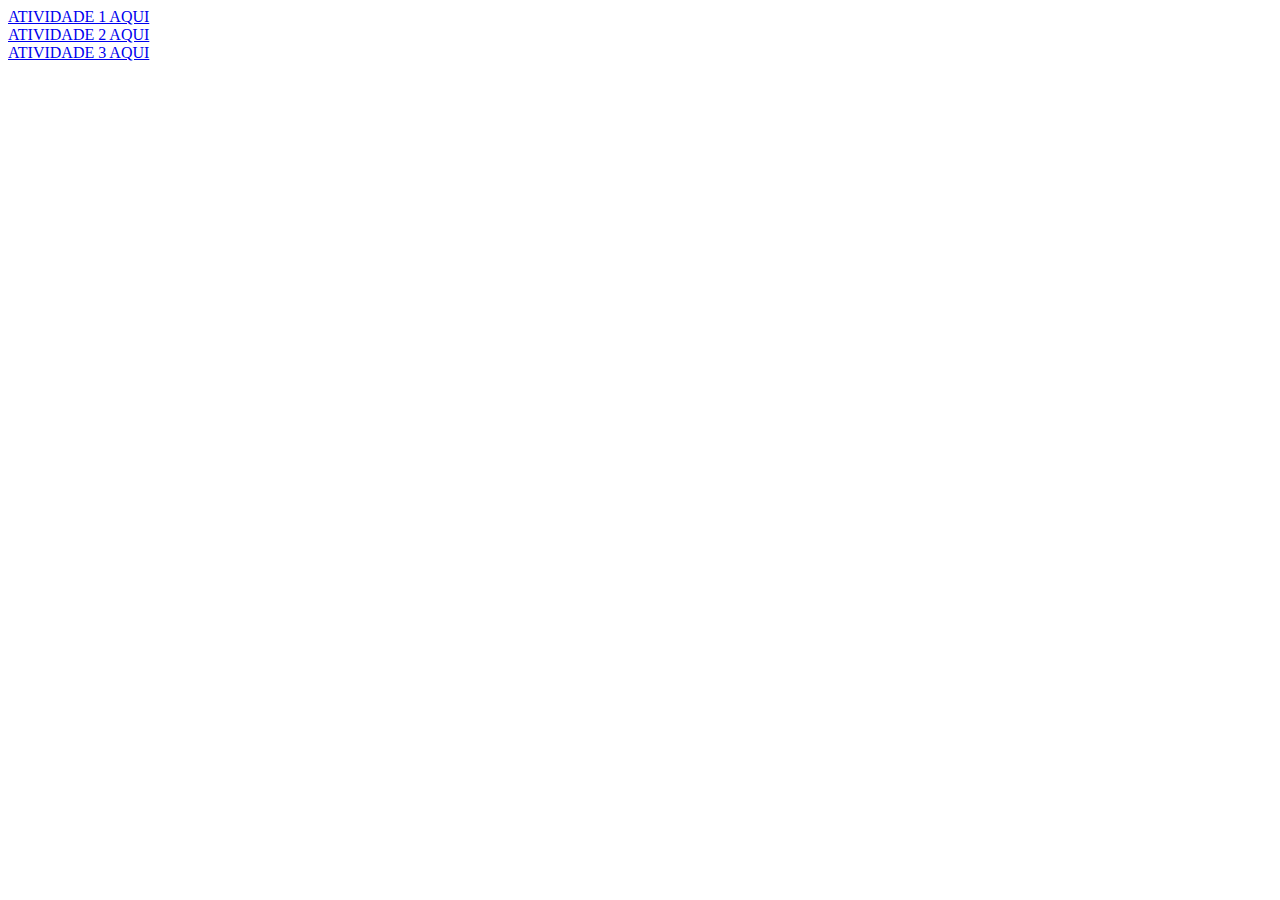
==== index.html @ ab03e8c6 "adicionando minhas informações" ====
<!DOCTYPE html>
<html lang="en">
<head>
    <meta charset="UTF-8">
    <meta name="viewport" content="width=device-width, initial-scale=1.0">
    <title>Atividades do Rocket Program - HTML</title>
</head>
<body>
    <a href="./Atividade1/">ATIVIDADE 1 AQUI</a><br>
    <a href="./Atividade2/">ATIVIDADE 2 AQUI</a><br>
    <a href="./Atividade3/">ATIVIDADE 3 AQUI</a><br>
</body>
</html>
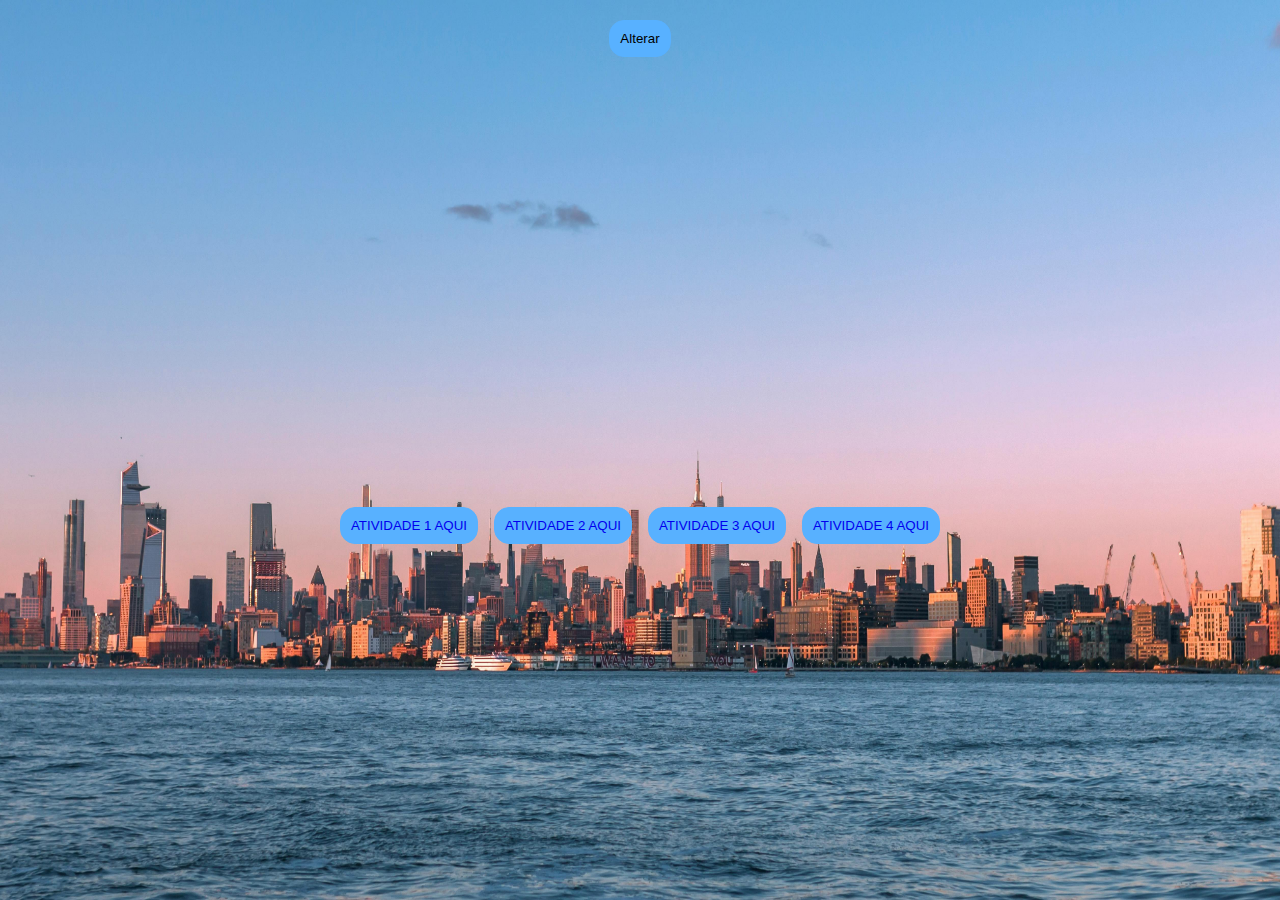
==== commit 8b60d98f: "atividade 4 e alterações" ====
--- a/index.html
+++ b/index.html
@@ -1,13 +1,57 @@
 <!DOCTYPE html>
 <html lang="en">
+
 <head>
     <meta charset="UTF-8">
     <meta name="viewport" content="width=device-width, initial-scale=1.0">
     <title>Atividades do Rocket Program - HTML</title>
+    <link rel="stylesheet" href="style.css">
 </head>
-<body>
-    <a href="./Atividade1/">ATIVIDADE 1 AQUI</a><br>
-    <a href="./Atividade2/">ATIVIDADE 2 AQUI</a><br>
-    <a href="./Atividade3/">ATIVIDADE 3 AQUI</a><br>
+
+<body class="all">
+    <div class="divBtn">
+        <button id="alterarBtn">Alterar</button>
+    </div>
+    <div class="atividades">
+        <div class="ati">
+            <button class="btnAti">
+                <a href="./Atividade1/">ATIVIDADE 1 AQUI</a>
+            </button>
+            <br>
+        </div>
+        <div class="ati">
+            <button class="btnAti">
+                <a href="./Atividade2/">ATIVIDADE 2 AQUI</a>
+            </button>
+            <br>
+        </div>
+        <div class="ati">
+            <button class="btnAti">
+                <a href="./Atividade3/">ATIVIDADE 3 AQUI</a>
+            </button>
+            <br>
+        </div>
+        <div class="ati">
+            <button class="btnAti">
+                <a href="./Atividade4/">ATIVIDADE 4 AQUI</a>
+            </button>
+            <br>
+        </div>
+    </div>
+    <script>
+        document.addEventListener("DOMContentLoaded", function() {
+            var btn = document.getElementById('alterarBtn');
+            var body = document.querySelector('*');
+
+            btn.addEventListener('click', function() {
+                if (body.style.filter === 'brightness(50%)') {
+                    body.style.filter = '';
+                } else {
+                    body.style.filter = 'brightness(50%)';
+                }
+            });
+        });
+    </script>
 </body>
+
 </html>--- a/style.css
+++ b/style.css
@@ -0,0 +1,76 @@
+* {
+    box-sizing: border-box;
+    margin: 0;
+    padding: 0;
+}
+
+.divBtn {
+    text-align: center;
+    padding-top: 20px;
+}
+
+#alterarBtn {
+    padding: 10px;
+    border: solid 1px rgb(88, 177, 255);
+    border-radius: 15px;
+    background-color: rgb(88, 177, 255);
+    animation-name: pulse;
+    animation-duration: 5s;
+    animation-delay: 3s;
+    animation-iteration-count: infinite;
+    cursor: pointer;
+    transition: 0.5s;
+}
+
+#alterarBtn:hover {
+    background-color: transparent;
+    box-shadow: 7px 5px 5px rgb(88, 177, 255);
+}
+
+.atividades {
+    text-align: center;
+    padding-top: 50vh;
+    flex-basis: 200;
+}
+
+.ati {
+    display: inline-block;
+    width: 150px;
+    vertical-align: middle;
+    border-radius: 15px;
+}
+
+a {
+    text-decoration: none;
+}
+
+.all {
+    background: url('./images/photoNY.jpeg');
+    background-repeat: no-repeat;
+    background-size: 100% 100%;
+    height: 100vh;
+    transition: filter 0.5s;
+}
+
+@keyframes pulse {
+    0%, 100% { transform: scale(1); }
+    50% { transform: scale(1.1); }
+}
+
+.btnAti {
+    padding: 10px;
+    border: solid 1px rgb(88, 177, 255);
+    border-radius: 15px;
+    background-color: rgb(88, 177, 255);
+    animation-name: pulse;
+    animation-duration: 5s;
+    animation-delay: 3s;
+    animation-iteration-count: infinite;
+    transition: 0.5s;
+}
+
+.btnAti:hover {
+    background-color: transparent;
+    box-shadow: 7px 5px 5px rgb(88, 177, 255);
+}
+
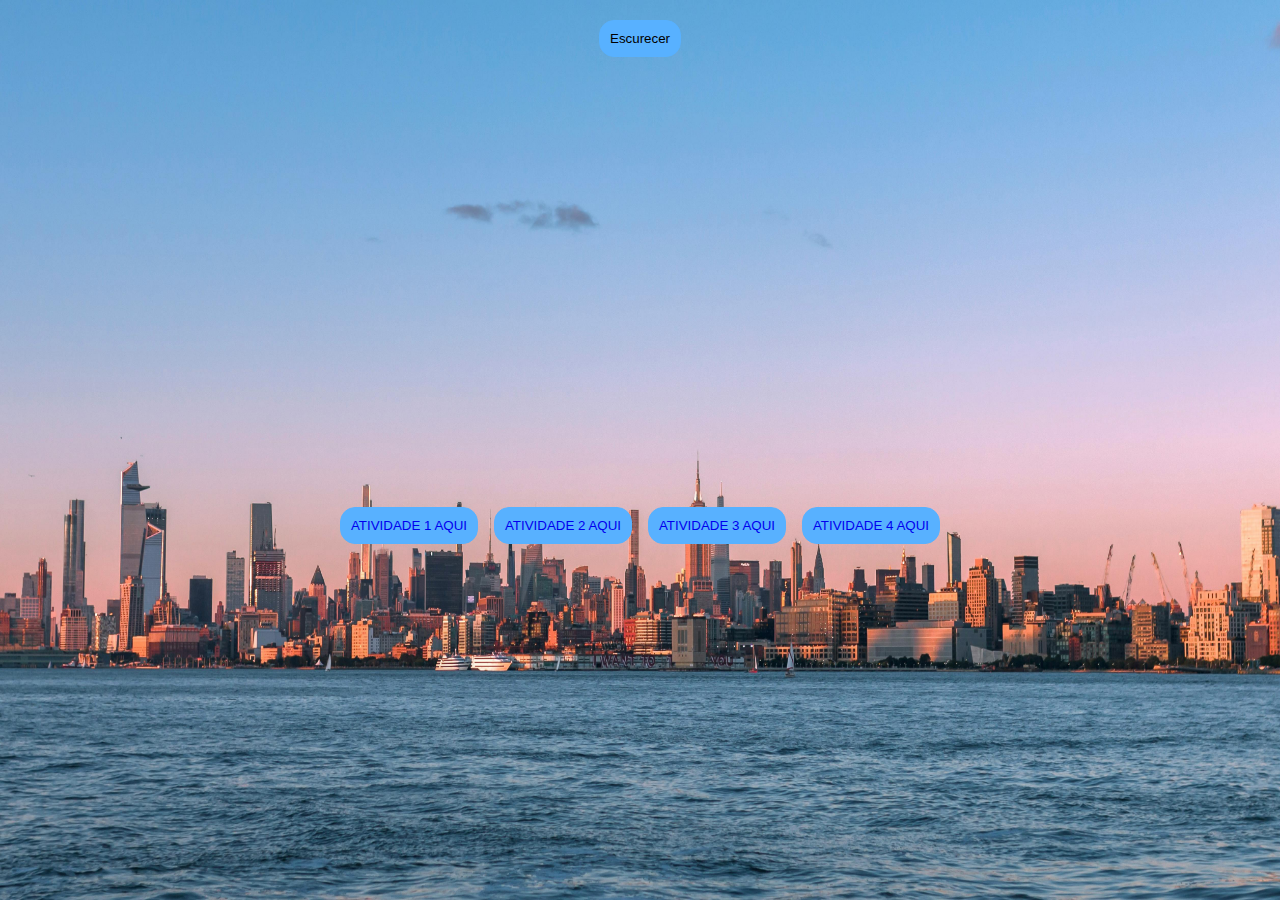
==== commit 3ba7abc9: "estilizando atividade 2" ====
--- a/index.html
+++ b/index.html
@@ -10,7 +10,7 @@
 
 <body class="all">
     <div class="divBtn">
-        <button id="alterarBtn">Alterar</button>
+        <button id="alterarBtn">Escurecer</button>
     </div>
     <div class="atividades">
         <div class="ati">
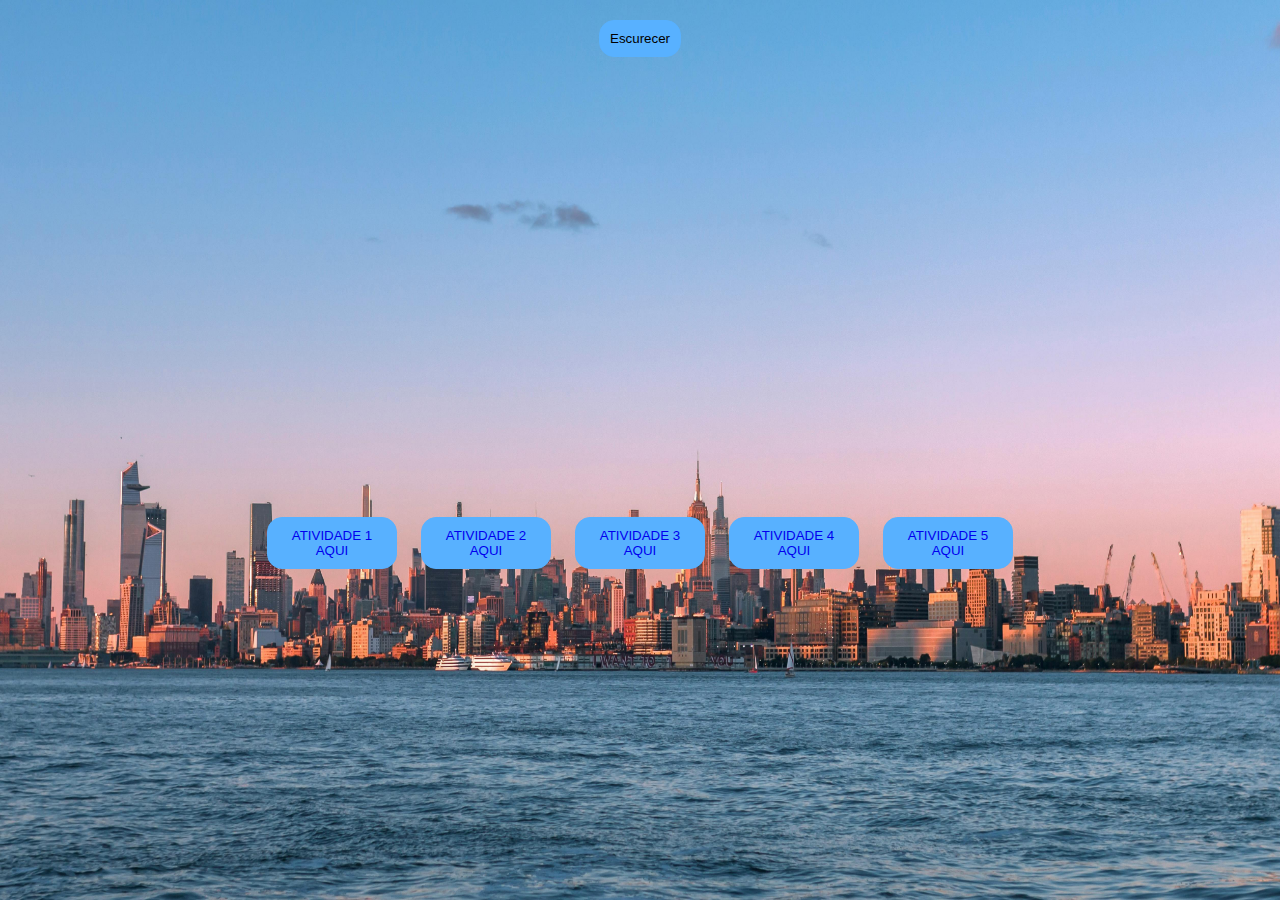
==== commit 323db73c: "atividade 5" ====
--- a/index.html
+++ b/index.html
@@ -37,6 +37,12 @@
             </button>
             <br>
         </div>
+        <div class="ati">
+            <button class="btnAti">
+                <a href="./Atividade5/">ATIVIDADE 5 AQUI</a>
+            </button>
+            <br>
+        </div>
     </div>
     <script>
         document.addEventListener("DOMContentLoaded", function() {
--- a/style.css
+++ b/style.css
@@ -53,11 +53,19 @@
 }
 
 @keyframes pulse {
-    0%, 100% { transform: scale(1); }
-    50% { transform: scale(1.1); }
+
+    0%,
+    100% {
+        transform: scale(1);
+    }
+
+    50% {
+        transform: scale(1.1);
+    }
 }
 
 .btnAti {
+    margin: 10px;
     padding: 10px;
     border: solid 1px rgb(88, 177, 255);
     border-radius: 15px;
@@ -74,3 +82,9 @@
     box-shadow: 7px 5px 5px rgb(88, 177, 255);
 }
 
+@media only screen and (max-width: 600px) {
+    .btnAti {
+        margin: 5px;
+        padding: 7px;
+    }
+}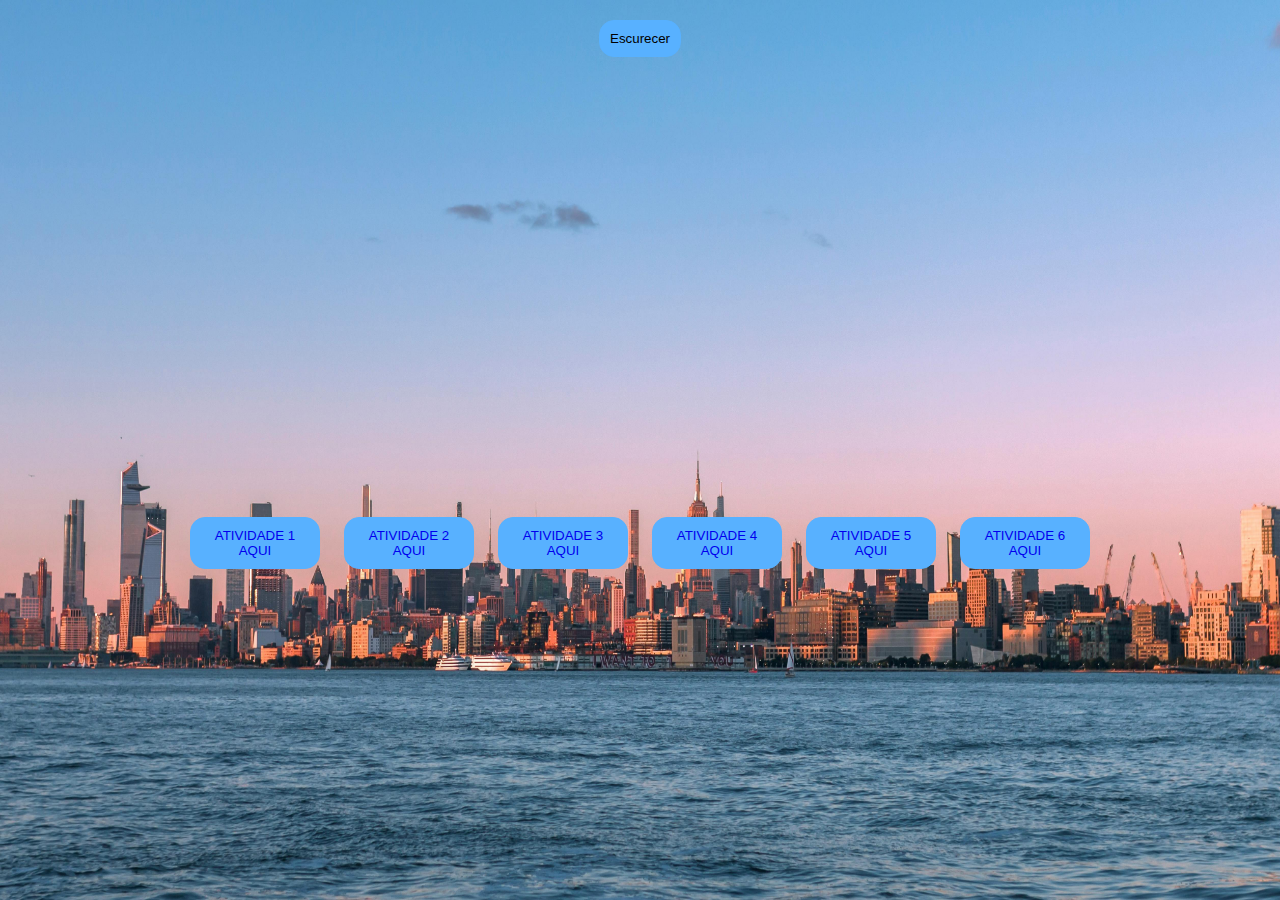
==== commit c66653c7: "Atividade 6" ====
--- a/index.html
+++ b/index.html
@@ -43,6 +43,12 @@
             </button>
             <br>
         </div>
+        <div class="ati">
+            <button class="btnAti">
+                <a href="./Atividade6/">ATIVIDADE 6 AQUI</a>
+            </button>
+            <br>
+        </div>
     </div>
     <script>
         document.addEventListener("DOMContentLoaded", function() {
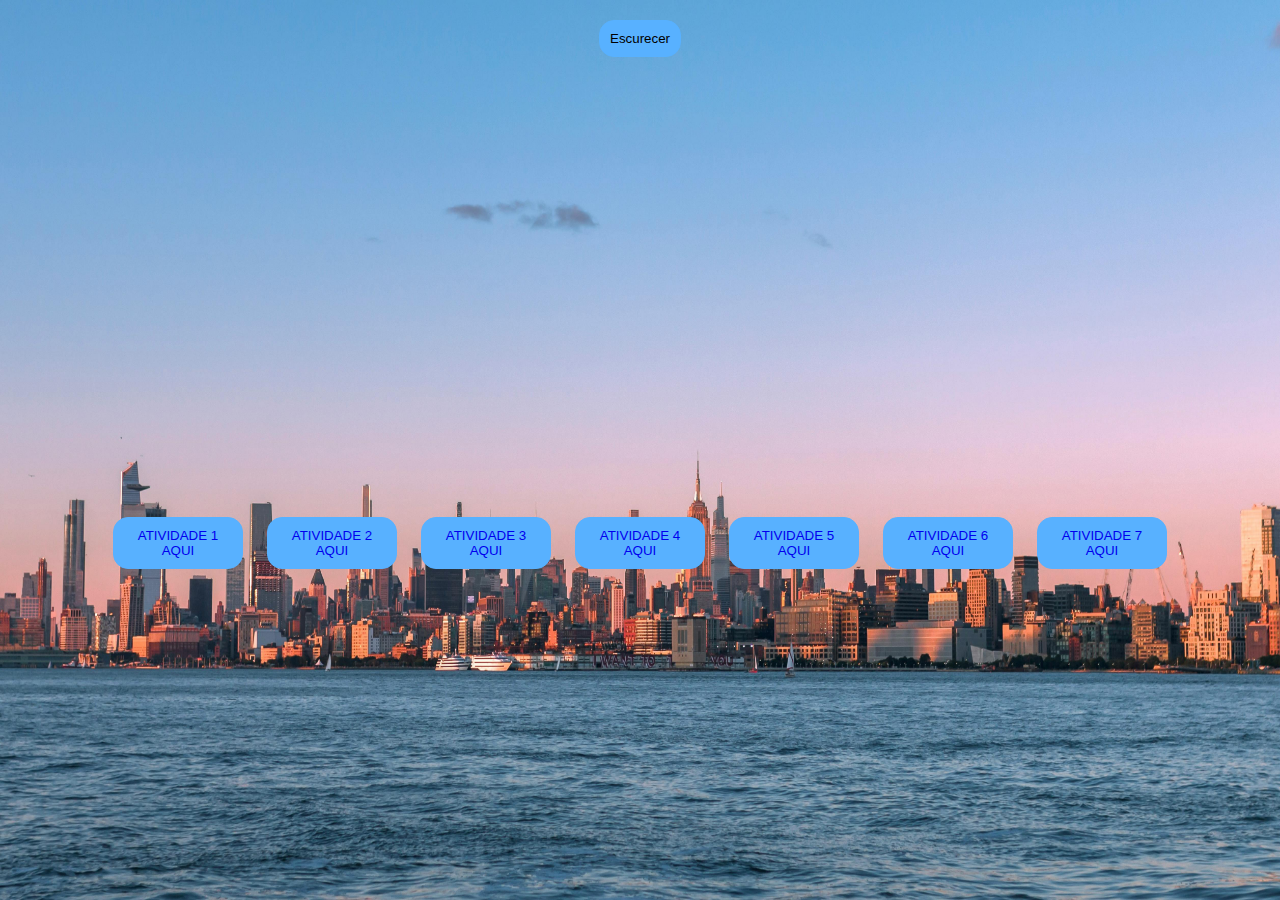
==== commit 900beac2: "Atividade 6 e 7" ====
--- a/index.html
+++ b/index.html
@@ -49,6 +49,12 @@
             </button>
             <br>
         </div>
+        <div class="ati">
+            <button class="btnAti">
+                <a href="./Atividade7/">ATIVIDADE 7 AQUI</a>
+            </button>
+            <br>
+        </div>
     </div>
     <script>
         document.addEventListener("DOMContentLoaded", function() {
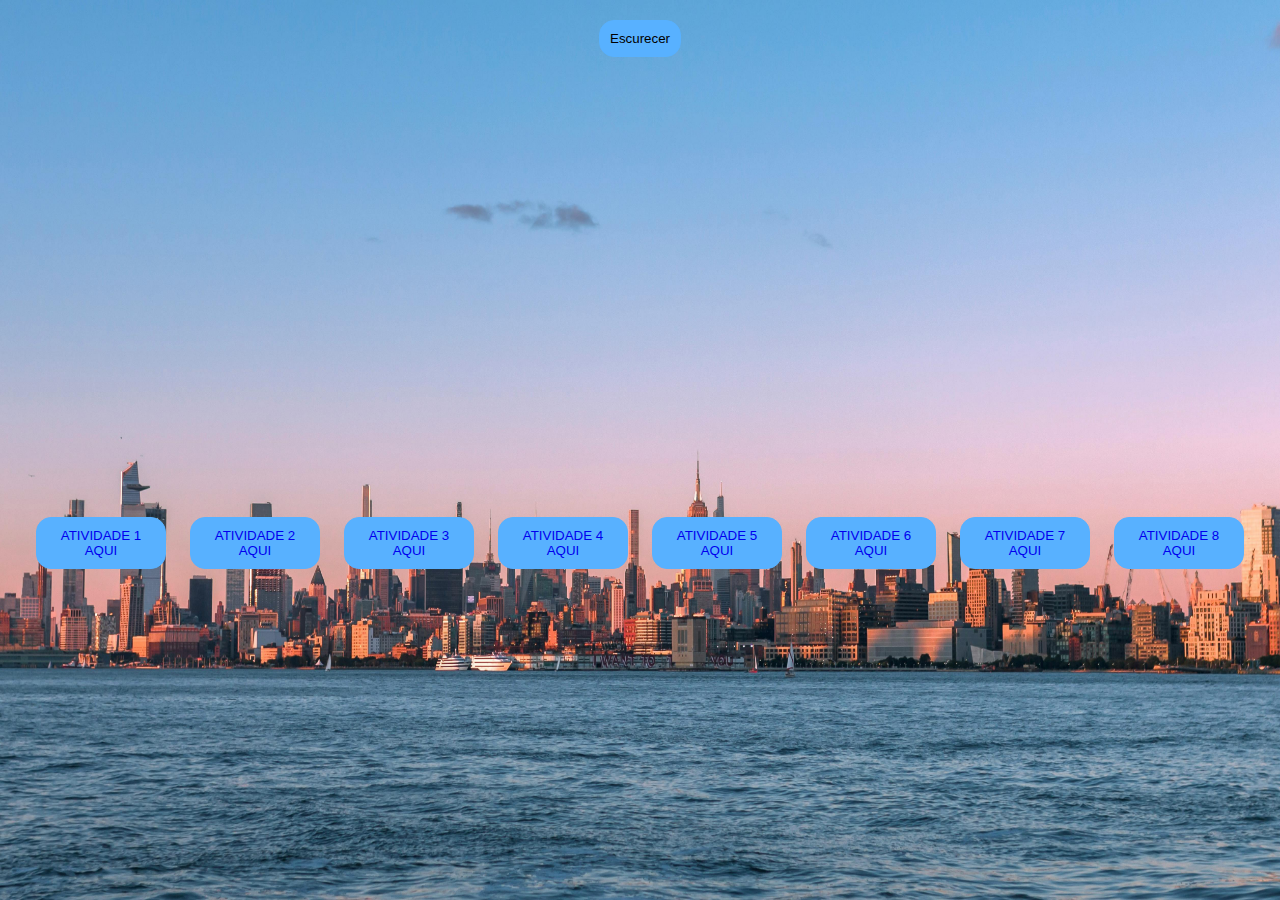
==== commit e57c25cf: "atividade 8" ====
--- a/index.html
+++ b/index.html
@@ -55,6 +55,12 @@
             </button>
             <br>
         </div>
+        <div class="ati">
+            <button class="btnAti">
+                <a href="./Atividade8/">ATIVIDADE 8 AQUI</a>
+            </button>
+            <br>
+        </div>
     </div>
     <script>
         document.addEventListener("DOMContentLoaded", function() {
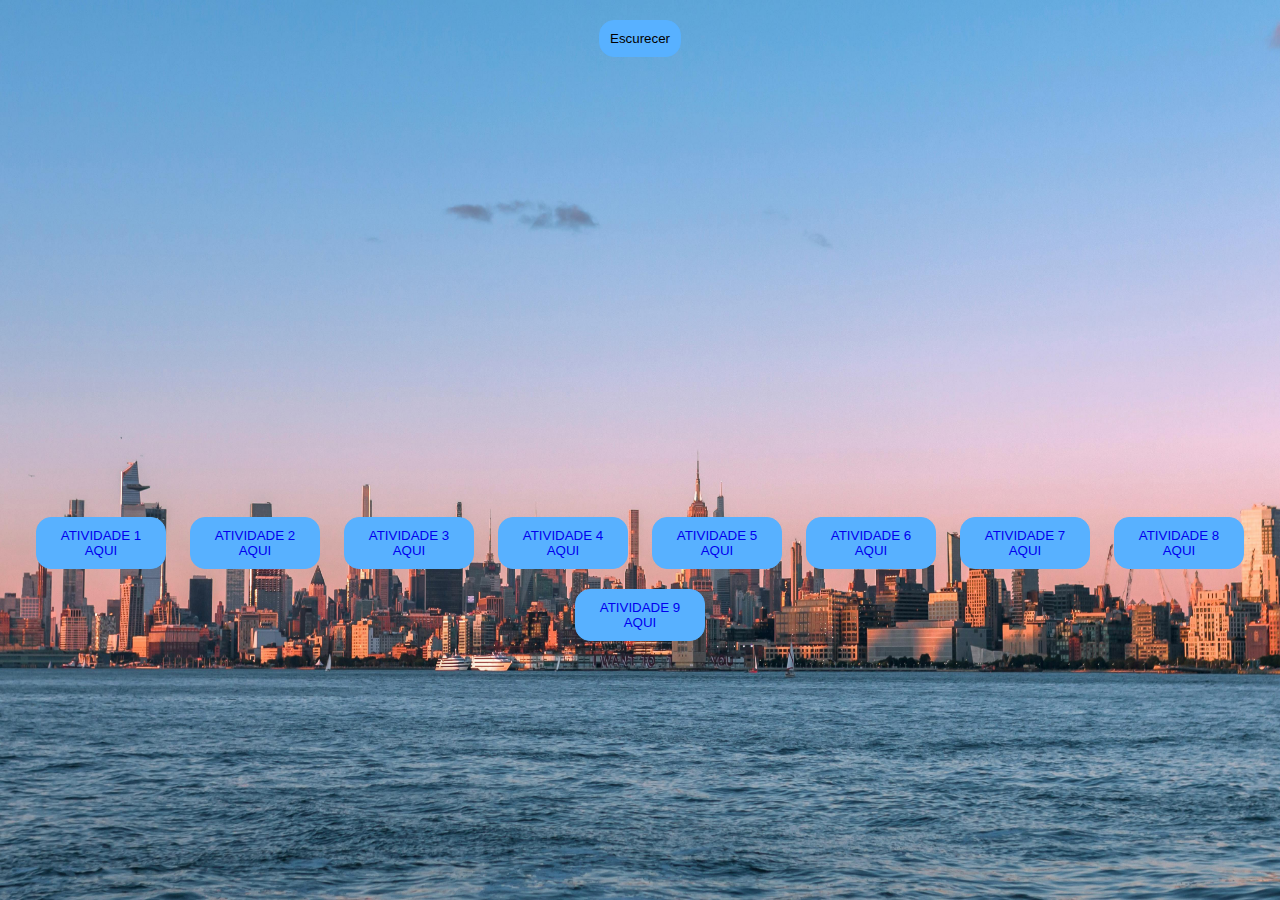
==== commit c1282609: "atividade 9" ====
--- a/index.html
+++ b/index.html
@@ -61,6 +61,12 @@
             </button>
             <br>
         </div>
+        <div class="ati">
+            <button class="btnAti">
+                <a href="./Atividade9/">ATIVIDADE 9 AQUI</a>
+            </button>
+            <br>
+        </div>
     </div>
     <script>
         document.addEventListener("DOMContentLoaded", function() {
